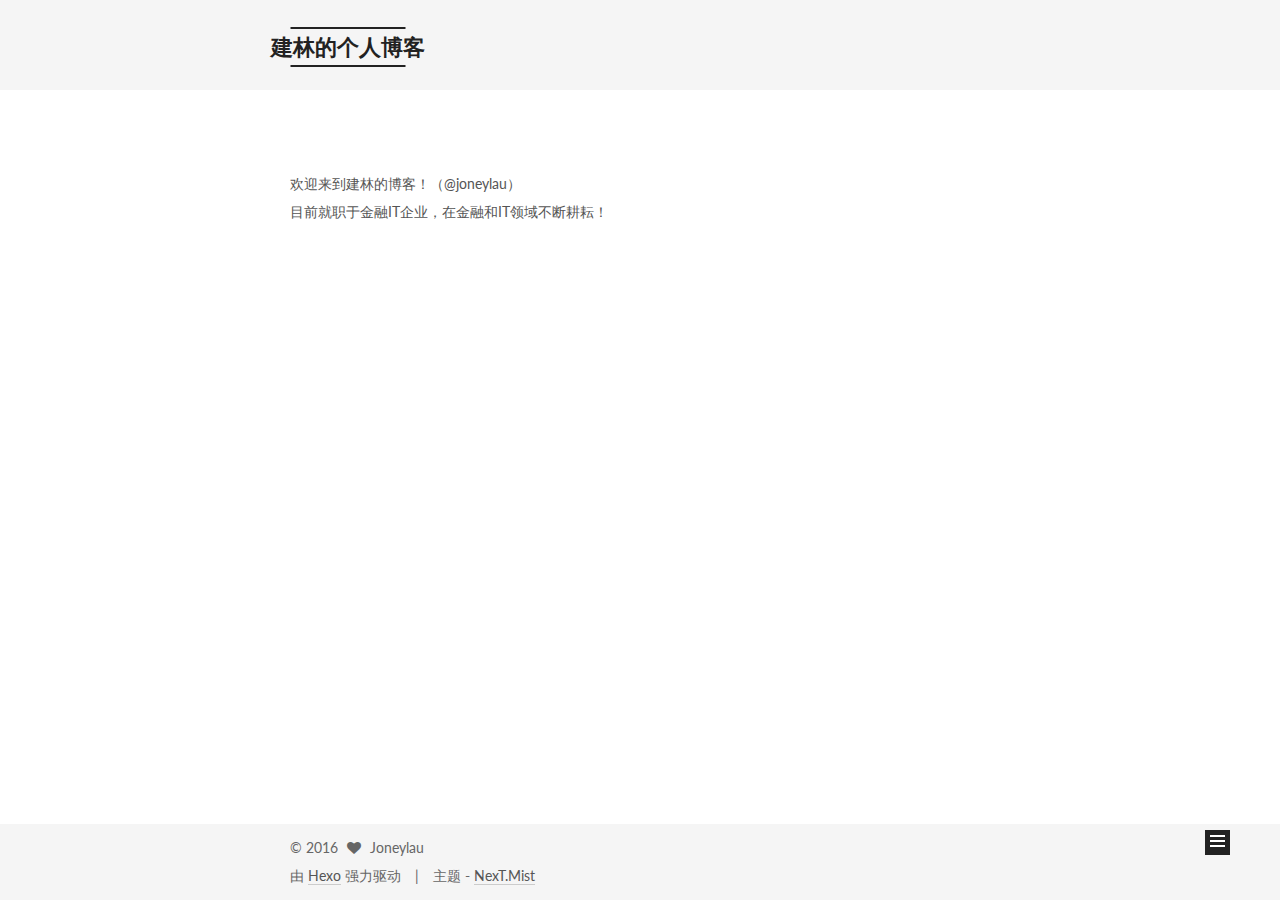
==== about/index.html @ 037830a8 "Site updated: 2016-03-17 19:48:02" ====
<!doctype html>



  


<html class="theme-next mist use-motion">
<head>
  <meta charset="UTF-8"/>
<meta http-equiv="X-UA-Compatible" content="IE=edge,chrome=1" />
<meta name="viewport" content="width=device-width, initial-scale=1, maximum-scale=1"/>



<meta http-equiv="Cache-Control" content="no-transform" />
<meta http-equiv="Cache-Control" content="no-siteapp" />












  <link href="/vendors/fancybox/source/jquery.fancybox.css?v=2.1.5" rel="stylesheet" type="text/css"/>




  <link href="//fonts.googleapis.com/css?family=Lato:300,400,700,400italic&subset=latin,latin-ext" rel="stylesheet" type="text/css">



<link href="/vendors/font-awesome/css/font-awesome.min.css?v=4.4.0" rel="stylesheet" type="text/css" />

<link href="/css/main.css?v=0.5.0" rel="stylesheet" type="text/css" />


  <meta name="keywords" content="“joneylau, 建林, 生活, 工作, 学习”" />








  <link rel="shortcut icon" type="image/x-icon" href="/favicon.ico?v=0.5.0" />






<meta name="description" content="欢迎来到建林的博客！（@joneylau）目前就职于金融IT企业，在金融和IT领域不断耕耘！">
<meta property="og:type" content="website">
<meta property="og:title" content="关于我">
<meta property="og:url" content="http://yoursite.com/about/index.html">
<meta property="og:site_name" content="建林的个人博客">
<meta property="og:description" content="欢迎来到建林的博客！（@joneylau）目前就职于金融IT企业，在金融和IT领域不断耕耘！">
<meta property="og:updated_time" content="2016-03-17T11:47:09.000Z">
<meta name="twitter:card" content="summary">
<meta name="twitter:title" content="关于我">
<meta name="twitter:description" content="欢迎来到建林的博客！（@joneylau）目前就职于金融IT企业，在金融和IT领域不断耕耘！">



<script type="text/javascript" id="hexo.configuration">
  var NexT = window.NexT || {};
  var CONFIG = {
    scheme: 'Mist',
    sidebar: {"position":"left","display":"post"},
    fancybox: true,
    motion: true,
    duoshuo: {
      userId: 0,
      author: '博主'
    }
  };
</script>

  <title>
  

  
    关于我 | 建林的个人博客
  
</title>
</head>

<body itemscope itemtype="http://schema.org/WebPage" lang="zh-Hans">

  










  
  
    
  

  <div class="container one-collumn sidebar-position-left  ">
    <div class="headband"></div>

    <header id="header" class="header" itemscope itemtype="http://schema.org/WPHeader">
      <div class="header-inner"><div class="site-meta ">
  

  <div class="custom-logo-site-title">
    <a href="/"  class="brand" rel="start">
      <span class="logo-line-before"><i></i></span>
      <span class="site-title">建林的个人博客</span>
      <span class="logo-line-after"><i></i></span>
    </a>
  </div>
  <p class="site-subtitle"></p>
</div>

<div class="site-nav-toggle">
  <button>
    <span class="btn-bar"></span>
    <span class="btn-bar"></span>
    <span class="btn-bar"></span>
  </button>
</div>

<nav class="site-nav">
  

  
    <ul id="menu" class="menu">
      
        
        <li class="menu-item menu-item-home">
          <a href="/" rel="section">
            
              <i class="menu-item-icon fa fa-home fa-fw"></i> <br />
            
            首页
          </a>
        </li>
      
        
        <li class="menu-item menu-item-categories">
          <a href="/categories" rel="section">
            
              <i class="menu-item-icon fa fa-th fa-fw"></i> <br />
            
            分类
          </a>
        </li>
      
        
        <li class="menu-item menu-item-about">
          <a href="/about" rel="section">
            
              <i class="menu-item-icon fa fa-user fa-fw"></i> <br />
            
            关于
          </a>
        </li>
      
        
        <li class="menu-item menu-item-archives">
          <a href="/archives" rel="section">
            
              <i class="menu-item-icon fa fa-archive fa-fw"></i> <br />
            
            归档
          </a>
        </li>
      

      
    </ul>
  

  
</nav>

 </div>
    </header>

    <main id="main" class="main">
      <div class="main-inner">
        <div class="content-wrap">
          <div id="content" class="content">
            

  <div id="posts" class="posts-expand">
    
    
      <p>欢迎来到建林的博客！（@joneylau）<br>目前就职于金融IT企业，在金融和IT领域不断耕耘！</p>

    
  </div>


          </div>
          


          
  <div class="comments" id="comments">
    
      <div class="ds-thread" data-thread-key="about/index.html"
           data-title="关于我" data-url="http://yoursite.com/about/index.html">
      </div>
    
  </div>


        </div>
        
          
  
  <div class="sidebar-toggle">
    <div class="sidebar-toggle-line-wrap">
      <span class="sidebar-toggle-line sidebar-toggle-line-first"></span>
      <span class="sidebar-toggle-line sidebar-toggle-line-middle"></span>
      <span class="sidebar-toggle-line sidebar-toggle-line-last"></span>
    </div>
  </div>

  <aside id="sidebar" class="sidebar">
    <div class="sidebar-inner">

      

      

      <section class="site-overview sidebar-panel  sidebar-panel-active ">
        <div class="site-author motion-element" itemprop="author" itemscope itemtype="http://schema.org/Person">
          <img class="site-author-image" itemprop="image"
               src="/uploads/avatar.png"
               alt="Joneylau" />
          <p class="site-author-name" itemprop="name">Joneylau</p>
          <p class="site-description motion-element" itemprop="description">分享工作，学习，生活！</p>
        </div>
        <nav class="site-state motion-element">
          <div class="site-state-item site-state-posts">
            <a href="/archives">
              <span class="site-state-item-count">1</span>
              <span class="site-state-item-name">日志</span>
            </a>
          </div>

          
            <div class="site-state-item site-state-categories">
              <a href="/categories">
                <span class="site-state-item-count">1</span>
                <span class="site-state-item-name">分类</span>
              </a>
            </div>
          

          

        </nav>

        

        <div class="links-of-author motion-element">
          
            
              <span class="links-of-author-item">
                <a href="https://github.com/joneylau" target="_blank">
                  
                    <i class="fa fa-globe"></i> Github
                  
                </a>
              </span>
            
              <span class="links-of-author-item">
                <a href="https://twitter.com/your-user-name" target="_blank">
                  
                    <i class="fa fa-globe"></i> twitter
                  
                </a>
              </span>
            
              <span class="links-of-author-item">
                <a href="http://weibo.com/joneylau" target="_blank">
                  
                    <i class="fa fa-Weibo"></i> Weibo
                  
                </a>
              </span>
            
          
        </div>

        
        

        
        <div class="links-of-blogroll motion-element">
          
        </div>

      </section>

      

    </div>
  </aside>


        
      </div>
    </main>

    <footer id="footer" class="footer">
      <div class="footer-inner">
        <div class="copyright" >
  
  &copy; 
  <span itemprop="copyrightYear">2016</span>
  <span class="with-love">
    <i class="fa fa-heart"></i>
  </span>
  <span class="author" itemprop="copyrightHolder">Joneylau</span>
</div>

<div class="powered-by">
  由 <a class="theme-link" href="http://hexo.io">Hexo</a> 强力驱动
</div>

<div class="theme-info">
  主题 -
  <a class="theme-link" href="https://github.com/iissnan/hexo-theme-next">
    NexT.Mist
  </a>
</div>



      </div>
    </footer>

    <div class="back-to-top">
      <i class="fa fa-arrow-up"></i>
    </div>
  </div>

  


  




<script type="text/javascript">
  if (Object.prototype.toString.call(window.Promise) !== '[object Function]') {
    window.Promise = null;
  }
</script>


  <script type="text/javascript" src="/vendors/jquery/index.js?v=2.1.3"></script>

  <script type="text/javascript" src="/vendors/fastclick/lib/fastclick.min.js?v=1.0.6"></script>

  <script type="text/javascript" src="/vendors/jquery_lazyload/jquery.lazyload.js?v=1.9.7"></script>

  <script type="text/javascript" src="/vendors/velocity/velocity.min.js"></script>

  <script type="text/javascript" src="/vendors/velocity/velocity.ui.min.js"></script>

  <script type="text/javascript" src="/vendors/fancybox/source/jquery.fancybox.pack.js"></script>


  


  <script type="text/javascript" src="/js/src/utils.js?v=0.5.0"></script>

  <script type="text/javascript" src="/js/src/motion.js?v=0.5.0"></script>



  
  

  

  


  <script type="text/javascript" src="/js/src/bootstrap.js?v=0.5.0"></script>



  

  
    
  

  <script type="text/javascript">
    var duoshuoQuery = {short_name:"joneylau"};
    (function() {
      var ds = document.createElement('script');
      ds.type = 'text/javascript';ds.async = true;
      ds.id = 'duoshuo-script';
      ds.src = (document.location.protocol == 'https:' ? 'https:' : 'http:') + '//static.duoshuo.com/embed.js';
      ds.charset = 'UTF-8';
      (document.getElementsByTagName('head')[0]
      || document.getElementsByTagName('body')[0]).appendChild(ds);
    })();
  </script>

  
    
  





  
  
  

  


</body>
</html>
---- css/main.css ----
/* normalize.css v3.0.2 | MIT License | git.io/normalize */
html {
  font-family: sans-serif; /* 1 */
  -ms-text-size-adjust: 100%; /* 2 */
  -webkit-text-size-adjust: 100%; /* 2 */
}
body {
  margin: 0;
}
article,
aside,
details,
figcaption,
figure,
footer,
header,
hgroup,
main,
menu,
nav,
section,
summary {
  display: block;
}
audio,
canvas,
progress,
video {
  display: inline-block; /* 1 */
  vertical-align: baseline; /* 2 */
}
audio:not([controls]) {
  display: none;
  height: 0;
}
[hidden],
template {
  display: none;
}
a {
  background-color: transparent;
}
a:active,
a:hover {
  outline: 0;
}
abbr[title] {
  border-bottom: 1px dotted;
}
b,
strong {
  font-weight: bold;
}
dfn {
  font-style: italic;
}
h1 {
  font-size: 2em;
  margin: 0.67em 0;
}
mark {
  background: #ff0;
  color: #000;
}
small {
  font-size: 80%;
}
sub,
sup {
  font-size: 75%;
  line-height: 0;
  position: relative;
  vertical-align: baseline;
}
sup {
  top: -0.5em;
}
sub {
  bottom: -0.25em;
}
img {
  border: 0;
}
svg:not(:root) {
  overflow: hidden;
}
figure {
  margin: 1em 40px;
}
hr {
  -moz-box-sizing: content-box;
  box-sizing: content-box;
  height: 0;
}
pre {
  overflow: auto;
}
code,
kbd,
pre,
samp {
  font-family: monospace, monospace;
  font-size: 1em;
}
button,
input,
optgroup,
select,
textarea {
  color: inherit; /* 1 */
  font: inherit; /* 2 */
  margin: 0; /* 3 */
}
button {
  overflow: visible;
}
button,
select {
  text-transform: none;
}
button,
html input[type="button"],
input[type="reset"],
input[type="submit"] {
  -webkit-appearance: button; /* 2 */
  cursor: pointer; /* 3 */
}
button[disabled],
html input[disabled] {
  cursor: default;
}
button::-moz-focus-inner,
input::-moz-focus-inner {
  border: 0;
  padding: 0;
}
input {
  line-height: normal;
}
input[type="checkbox"],
input[type="radio"] {
  box-sizing: border-box; /* 1 */
  padding: 0; /* 2 */
}
input[type="number"]::-webkit-inner-spin-button,
input[type="number"]::-webkit-outer-spin-button {
  height: auto;
}
input[type="search"] {
  -webkit-appearance: textfield; /* 1 */
  -moz-box-sizing: content-box;
  -webkit-box-sizing: content-box; /* 2 */
  box-sizing: content-box;
}
input[type="search"]::-webkit-search-cancel-button,
input[type="search"]::-webkit-search-decoration {
  -webkit-appearance: none;
}
fieldset {
  border: 1px solid #c0c0c0;
  margin: 0 2px;
  padding: 0.35em 0.625em 0.75em;
}
legend {
  border: 0; /* 1 */
  padding: 0; /* 2 */
}
textarea {
  overflow: auto;
}
optgroup {
  font-weight: bold;
}
table {
  border-collapse: collapse;
  border-spacing: 0;
}
td,
th {
  padding: 0;
}
::selection {
  background: #262a30;
  color: #fff;
}
body {
  position: relative;
  font-family: Lato, "PingFang SC", "Microsoft YaHei", sans-serif;
  font-size: 14px;
  line-height: 2;
  color: #555;
  background: #fff;
}
@media (max-width: 767px) {
  body {
    padding-right: 0 !important;
  }
}
@media (min-width: 768px) and (max-width: 991px) {
  body {
    padding-right: 0 !important;
  }
}
@media (min-width: 1600px) {
  body {
    font-size: 16px;
  }
}
h1,
h2,
h3,
h4,
h5,
h6 {
  margin: 0;
  padding: 0;
  font-weight: bold;
  line-height: 1.5;
  font-family: Lato, "PingFang SC", "Microsoft YaHei", sans-serif;
}
h2,
h3,
h4,
h5,
h6 {
  margin: 20px 0 15px;
}
h1 {
  font-size: 24px;
}
@media (max-width: 767px) {
  h1 {
    font-size: 20px;
  }
}
h2 {
  font-size: 22px;
}
@media (max-width: 767px) {
  h2 {
    font-size: 18px;
  }
}
h3 {
  font-size: 20px;
}
@media (max-width: 767px) {
  h3 {
    font-size: 16px;
  }
}
h4 {
  font-size: 18px;
}
@media (max-width: 767px) {
  h4 {
    font-size: 14px;
  }
}
h5 {
  font-size: 16px;
}
@media (max-width: 767px) {
  h5 {
    font-size: 12px;
  }
}
h6 {
  font-size: 14px;
}
@media (max-width: 767px) {
  h6 {
    font-size: 10px;
  }
}
p {
  margin: 0 0 25px 0;
}
a {
  color: #555;
  text-decoration: none;
  border-bottom: 1px solid #999;
  word-wrap: break-word;
}
a:hover {
  color: #222;
  border-bottom-color: #222;
}
ul {
  list-style: none;
}
blockquote {
  margin: 0;
  padding: 0;
}
img {
  display: block;
  margin: auto;
  max-width: 100%;
  height: auto;
}
hr {
  margin: 40px 0;
  height: 3px;
  border: none;
  background-color: #ddd;
  background-image: repeating-linear-gradient(-45deg, #fff, #fff 4px, transparent 4px, transparent 8px);
}
blockquote {
  padding: 0 15px;
  color: #666;
  border-left: 4px solid #ddd;
}
blockquote cite::before {
  content: "-";
  padding: 0 5px;
}
dt {
  font-weight: 700;
}
dd {
  margin: 0;
  padding: 0;
}
.text-left {
  text-align: left;
}
.text-center {
  text-align: center;
}
.text-right {
  text-align: right;
}
.text-justify {
  text-align: justify;
}
.text-nowrap {
  white-space: nowrap;
}
.text-lowercase {
  text-transform: lowercase;
}
.text-uppercase {
  text-transform: uppercase;
}
.text-capitalize {
  text-transform: capitalize;
}
.center-block {
  display: block;
  margin-left: auto;
  margin-right: auto;
}
.clearfix:before,
.clearfix:after {
  content: " ";
  display: table;
}
.clearfix:after {
  clear: both;
}
.pullquote {
  width: 45%;
}
.pullquote.left {
  float: left;
  margin-left: 5px;
  margin-right: 10px;
}
.pullquote.right {
  float: right;
  margin-left: 10px;
  margin-right: 5px;
}
.highlight table,
.gist table {
  width: auto;
}
.highlight table td,
.gist table td {
  border: none;
}
.highlight a,
.gist a {
  color: #222 !important;
  text-decoration: none !important;
}
.affix.affix.affix {
  position: fixed;
}
.translation {
  margin-top: -20px;
  font-size: 14px;
  color: #999;
}
.use-motion .motion-element {
  opacity: 0;
}
#local-search-input {
  padding: 3px;
  border: none;
  text-indent: 14px;
  border-radius: 0;
  width: 140px;
  outline: none;
  border-bottom: 1px solid #999;
  background: inherit;
  opacity: 0.5;
}
#local-search-input:focus {
  opacity: 1;
}
.search-icon {
  position: absolute;
  top: 9px;
}
table {
  margin: 20px 0;
  width: 100%;
  border-collapse: collapse;
  border-spacing: 0;
  border: 1px solid #ddd;
  font-size: 14px;
  table-layout: fixed;
  word-wrap: break-word;
}
table>tbody>tr:nth-of-type(odd) {
  background-color: #f9f9f9;
}
table>tbody>tr:hover {
  background-color: #f5f5f5;
}
caption,
th,
td {
  padding: 8px;
  text-align: left;
  vertical-align: middle;
  font-weight: normal;
}
th,
td {
  border-bottom: 3px solid #ddd;
  border-right: 1px solid #eee;
}
th {
  padding-bottom: 10px;
  font-weight: 700;
}
td {
  border-bottom-width: 1px;
}
html,
body {
  height: 100%;
}
.container {
  position: relative;
  min-height: 100%;
}
.header-inner {
  margin: 0 auto;
  padding: 100px 0 70px;
  width: 700px;
}
@media (min-width: 1600px) {
  .container .header-inner {
    width: 900px;
  }
}
.main {
  padding-bottom: 150px;
}
.main-inner {
  margin: 0 auto;
  width: 700px;
}
@media (min-width: 1600px) {
  .container .main-inner {
    width: 900px;
  }
}
.footer {
  position: absolute;
  left: 0;
  bottom: 0;
  width: 100%;
  min-height: 50px;
}
.footer-inner {
  box-sizing: border-box;
  margin: 20px auto;
  width: 700px;
}
@media (min-width: 1600px) {
  .container .footer-inner {
    width: 900px;
  }
}
pre,
.highlight {
  background: #f7f7f7;
  margin: 20px 0;
  padding: 15px;
  overflow: auto;
  font-size: 13px;
  color: #4d4d4c;
  line-height: 1.6;
}
.highlight .gutter pre {
  color: #666;
}
pre,
code {
  font-family: "Input Mono", "PT Mono", Consolas, Monaco, Menlo, monospace;
}
code {
  word-break: break-all;
  background: #eee;
  text-shadow: 0 1px #fff;
  padding: 0 0.3em;
}
pre code {
  background: none;
  text-shadow: none;
  padding: 0;
}
.highlight pre {
  border: none;
  margin: 0;
  padding: 1px;
}
.highlight table {
  margin: 0;
  width: auto;
  border: none;
}
.highlight td {
  border: none;
  padding: 0;
}
.highlight figcaption {
  font-size: 0.85em;
  color: #8e908c;
  line-height: 1em;
  margin-bottom: 1em;
}
.highlight figcaption:before,
.highlight figcaption:after {
  content: " ";
  display: table;
}
.highlight figcaption:after {
  clear: both;
}
.highlight figcaption a {
  float: right;
}
.highlight .gutter pre {
  text-align: right;
  padding-right: 20px;
}
.highlight .line {
  height: 20px;
}
pre .comment {
  color: #8e908c;
}
pre .variable,
pre .attribute,
pre .tag,
pre .regexp,
pre .ruby .constant,
pre .xml .tag .title,
pre .xml .pi,
pre .xml .doctype,
pre .html .doctype,
pre .css .id,
pre .css .class,
pre .css .pseudo {
  color: #c82829;
}
pre .number,
pre .preprocessor,
pre .built_in,
pre .literal,
pre .params,
pre .constant,
pre .command {
  color: #f5871f;
}
pre .ruby .class .title,
pre .css .rules .attribute {
  color: #718c00;
}
pre .string,
pre .value,
pre .inheritance,
pre .header,
pre .ruby .symbol,
pre .xml .cdata,
pre .special,
pre .number,
pre .formula {
  color: #718c00;
}
pre .title,
pre .css .hexcolor {
  color: #3e999f;
}
pre .function,
pre .python .decorator,
pre .python .title,
pre .ruby .function .title,
pre .ruby .title .keyword,
pre .perl .sub,
pre .javascript .title,
pre .coffeescript .title {
  color: #4271ae;
}
pre .keyword,
pre .javascript .function {
  color: #8959a8;
}
.full-image.full-image.full-image {
  border: none;
  max-width: 100%;
  width: auto;
  margin: 20px auto;
}
@media (min-width: 992px) {
  .full-image.full-image.full-image {
    max-width: none;
    width: 126%;
    margin: 0 -13%;
  }
}
.blockquote-center,
.page-home .post-type-quote blockquote,
.page-post-detail .post-type-quote blockquote {
  position: relative;
  margin: 40px 0;
  padding: 0;
  border-left: none;
  text-align: center;
}
.blockquote-center::before,
.page-home .post-type-quote blockquote::before,
.page-post-detail .post-type-quote blockquote::before,
.blockquote-center::after,
.page-home .post-type-quote blockquote::after,
.page-post-detail .post-type-quote blockquote::after {
  position: absolute;
  content: ' ';
  display: block;
  width: 100%;
  height: 24px;
  opacity: 0.2;
  background-repeat: no-repeat;
  background-position: 0 -6px;
  background-size: 22px 22px;
}
.blockquote-center::before,
.page-home .post-type-quote blockquote::before,
.page-post-detail .post-type-quote blockquote::before {
  top: -20px;
  background-image: url("../images/quote-l.svg");
  border-top: 1px solid #ccc;
}
.blockquote-center::after,
.page-home .post-type-quote blockquote::after,
.page-post-detail .post-type-quote blockquote::after {
  bottom: -20px;
  background-image: url("../images/quote-r.svg");
  border-bottom: 1px solid #ccc;
  background-position: 100% 8px;
}
.blockquote-center p,
.page-home .post-type-quote blockquote p,
.page-post-detail .post-type-quote blockquote p,
.blockquote-center div,
.page-home .post-type-quote blockquote div,
.page-post-detail .post-type-quote blockquote div {
  text-align: center;
}
.post .post-body .group-picture img {
  box-sizing: border-box;
  padding: 0 3px;
  border: none;
}
.post .group-picture-row {
  overflow: hidden;
  margin-top: 6px;
}
.post .group-picture-row:first-child {
  margin-top: 0;
}
.post .group-picture-column {
  float: left;
}
.page-post-detail .post-body .group-picture-column {
  float: none;
  margin-top: 10px;
  width: auto !important;
}
.page-post-detail .post-body .group-picture-column img {
  margin: 0 auto;
}
.page-archive .group-picture-container {
  overflow: hidden;
}
.page-archive .group-picture-row {
  float: left;
}
.page-archive .group-picture-row:first-child {
  margin-top: 6px;
}
.page-archive .group-picture-column {
  max-width: 150px;
  max-height: 150px;
}
.btn {
  display: inline-block;
  padding: 0 20px;
  font-size: 14px;
  color: #fff;
  background: #222;
  border: 2px solid #222;
  text-decoration: none;
  border-radius: 0;
  transition-property: background-color;
  transition-duration: 0.2s;
  transition-timing-function: ease-in-out;
  transition-delay: 0s;
}
.btn:hover,
.post-more-link .btn:hover {
  border-color: #222;
  color: #222;
  background: #fff;
}
.btn-bar {
  display: block;
  width: 22px;
  height: 2px;
  background: #555;
  border-radius: 1px;
}
.btn-bar+.btn-bar {
  margin-top: 4px;
}
.pagination {
  margin: 120px 0 40px;
  text-align: center;
  border-top: 1px solid #eee;
}
.page-number-basic,
.pagination .prev,
.pagination .next,
.pagination .page-number,
.pagination .space {
  display: inline-block;
  position: relative;
  top: -1px;
  margin: 0 10px;
  padding: 0 10px;
  line-height: 30px;
}
@media (max-width: 767px) {
  .page-number-basic,
  .pagination .prev,
  .pagination .next,
  .pagination .page-number,
  .pagination .space {
    margin: 0 5px;
  }
}
.pagination .prev,
.pagination .next,
.pagination .page-number {
  border-bottom: 0;
  border-top: 1px solid #eee;
  transition-property: border-color;
  transition-duration: 0.2s;
  transition-timing-function: ease-in-out;
  transition-delay: 0s;
}
.pagination .prev:hover,
.pagination .next:hover,
.pagination .page-number:hover {
  border-top-color: #222;
}
.pagination .space {
  padding: 0;
  margin: 0;
}
.pagination .prev {
  margin-left: 0;
}
.pagination .next {
  margin-right: 0;
}
.pagination .page-number.current {
  color: #fff;
  background: #ccc;
  border-top-color: #ccc;
}
@media (max-width: 767px) {
  .pagination {
    border-top: none;
  }
  .pagination .prev,
  .pagination .next,
  .pagination .page-number {
    margin-bottom: 10px;
    border-top: 0;
    border-bottom: 1px solid #eee;
  }
  .pagination .prev:hover,
  .pagination .next:hover,
  .pagination .page-number:hover {
    border-bottom-color: #222;
  }
}
.comments {
  margin: 60px 20px 0;
}
.tag-cloud {
  text-align: center;
}
.tag-cloud a {
  display: inline-block;
  margin: 10px;
}
.back-to-top {
  box-sizing: border-box;
  position: fixed;
  bottom: -100px;
  right: 50px;
  z-index: 1050;
  padding: 0 6px;
  width: 25px;
  background: #222;
  font-size: 12px;
  opacity: 1;
  color: #fff;
  cursor: pointer;
  text-align: center;
  -webkit-transform: translateZ(0);
  transition-property: bottom;
  transition-duration: 0.2s;
  transition-timing-function: ease-in-out;
  transition-delay: 0s;
}
@media (max-width: 767px) {
  .back-to-top {
    display: none;
  }
}
@media (min-width: 768px) and (max-width: 991px) {
  .back-to-top {
    display: none;
  }
}
.back-to-top.back-to-top-on {
  bottom: 19px;
}
.header {
  background: #fff;
}
.header-inner {
  position: relative;
}
.headband {
  height: 3px;
  background: #222;
}
.site-meta {
  margin: 0;
  text-align: left;
}
@media (max-width: 767px) {
  .site-meta {
    text-align: center;
  }
}
.brand {
  position: relative;
  display: inline-block;
  padding: 0 40px;
  color: #222;
  background: #222;
  border-bottom: none;
  font-family: Lato, "PingFang SC", "Microsoft YaHei", sans-serif;
}
.brand:hover {
  color: #222;
}
.logo {
  display: inline-block;
  margin-right: 5px;
  line-height: 36px;
  vertical-align: top;
}
.site-title {
  display: inline-block;
  vertical-align: top;
  line-height: 36px;
  font-size: 20px;
  font-weight: normal;
}
.site-subtitle {
  margin-top: 10px;
  font-size: 13px;
  color: #999;
}
.use-motion .brand {
  opacity: 0;
}
.use-motion .logo,
.use-motion .site-title,
.use-motion .site-subtitle {
  opacity: 0;
  position: relative;
  top: -10px;
}
.site-nav-toggle {
  display: none;
  position: absolute;
  top: 10px;
  left: 10px;
}
@media (max-width: 767px) {
  .site-nav-toggle {
    display: block;
  }
}
.site-nav-toggle button {
  margin-top: 2px;
  padding: 9px 10px;
  background: transparent;
  border: none;
}
@media (max-width: 767px) {
  .site-nav {
    display: none;
    margin: 0 -10px;
    padding: 0 10px;
    clear: both;
    border-top: 1px solid #ddd;
  }
}
@media (min-width: 768px) and (max-width: 991px) {
  .site-nav {
    display: block !important;
  }
}
@media (min-width: 992px) {
  .site-nav {
    display: block !important;
  }
}
.menu {
  margin-top: 20px;
  padding-left: 0;
  text-align: center;
}
.menu .menu-item {
  display: inline-block;
  margin: 0 10px;
}
@media screen and (max-width: 767px) {
  .menu .menu-item {
    margin-top: 10px;
  }
}
.menu .menu-item a {
  display: block;
  font-size: 13px;
  text-transform: capitalize;
  line-height: inherit;
  border-bottom: 1px solid transparent;
  transition-property: border-color;
  transition-duration: 0.2s;
  transition-timing-function: ease-in-out;
  transition-delay: 0s;
}
.menu .menu-item a:hover {
  border-bottom-color: #222;
}
.menu .menu-item .fa {
  margin-right: 5px;
}
.use-motion .menu-item {
  opacity: 0;
}
@media (max-width: 767px) {
  .post-body {
    word-break: break-all;
  }
}
.post-body .fancybox img {
  display: block !important;
  margin: 0 auto;
  cursor: pointer;
  cursor: zoom-in;
  cursor: -webkit-zoom-in;
}
.post-body .image-caption,
.post-body .figure .caption {
  margin: 10px auto 15px;
  text-align: center;
  font-size: 14px;
  color: #999;
  font-weight: bold;
  line-height: 1;
}
.post-sticky-flag {
  display: inline-block;
  font-size: 16px;
  -ms-transform: rotate(30deg);
  transform: rotate(30deg);
}
.posts-expand {
  padding-top: 40px;
}
@media (max-width: 767px) {
  .posts-expand {
    margin: 0 20px;
  }
  .post-body pre,
  .post-body .highlight {
    padding: 10px;
  }
  .post-body pre .gutter pre,
  .post-body .highlight .gutter pre {
    padding-right: 10px;
  }
}
@media (min-width: 992px) {
  .posts-expand .post-body {
    text-align: justify;
  }
}
.posts-expand .post-body h2,
.posts-expand .post-body h3,
.posts-expand .post-body h4,
.posts-expand .post-body h5,
.posts-expand .post-body h6 {
  padding-top: 10px;
}
.posts-expand .post-body h2 .header-anchor,
.posts-expand .post-body h3 .header-anchor,
.posts-expand .post-body h4 .header-anchor,
.posts-expand .post-body h5 .header-anchor,
.posts-expand .post-body h6 .header-anchor {
  float: right;
  margin-left: 10px;
  color: #ccc;
  border-bottom-style: none;
  visibility: hidden;
}
.posts-expand .post-body h2 .header-anchor:hover,
.posts-expand .post-body h3 .header-anchor:hover,
.posts-expand .post-body h4 .header-anchor:hover,
.posts-expand .post-body h5 .header-anchor:hover,
.posts-expand .post-body h6 .header-anchor:hover {
  color: inherit;
}
.posts-expand .post-body h2:hover .header-anchor,
.posts-expand .post-body h3:hover .header-anchor,
.posts-expand .post-body h4:hover .header-anchor,
.posts-expand .post-body h5:hover .header-anchor,
.posts-expand .post-body h6:hover .header-anchor {
  visibility: visible;
}
.posts-expand .post-body ul li {
  list-style: circle;
}
.posts-expand .post-body img {
  box-sizing: border-box;
  margin: auto;
  padding: 3px;
  border: 1px solid #ddd;
}
.posts-expand .fancybox img {
  margin: 0 auto;
}
@media (max-width: 767px) {
  .posts-collapse {
    margin: 0 20px;
  }
  .posts-collapse .post-title,
  .posts-collapse .post-meta {
    display: block;
    width: auto;
    text-align: left;
  }
}
.posts-collapse {
  margin-left: 0;
}
@media (max-width: 767px) {
  .posts-collapse {
    margin: 0 20px;
  }
}
.posts-collapse .collection-title {
  position: relative;
  margin: 60px 0;
}
.posts-collapse .collection-title h2 {
  margin-left: 20px;
}
.posts-collapse .collection-title small {
  color: #bbb;
}
.posts-collapse .collection-title::before {
  content: " ";
  position: absolute;
  left: 0;
  top: 50%;
  margin-left: -4px;
  margin-top: -4px;
  width: 8px;
  height: 8px;
  background: #bbb;
  border-radius: 50%;
}
.posts-collapse .post {
  margin: 30px 0;
}
.posts-collapse .post-header {
  position: relative;
  transition-duration: 0.2s;
  transition-timing-function: ease-in-out;
  transition-delay: 0s;
  transition-property: border;
  border-bottom: 1px dashed #ccc;
}
.posts-collapse .post-header::before {
  content: " ";
  position: absolute;
  left: 0;
  top: 12px;
  width: 6px;
  height: 6px;
  margin-left: -4px;
  background: #bbb;
  border-radius: 50%;
  border: 1px solid #fff;
  transition-duration: 0.2s;
  transition-timing-function: ease-in-out;
  transition-delay: 0s;
  transition-property: background;
}
.posts-collapse .post-header:hover {
  border-bottom-color: #666;
}
.posts-collapse .post-header:hover::before {
  background: #222;
}
.posts-collapse .post-meta {
  position: absolute;
  font-size: 12px;
  left: 20px;
  top: 5px;
}
.posts-collapse .post-comments-count {
  display: none;
}
.posts-collapse .post-title {
  margin-left: 60px;
  font-size: 16px;
  font-weight: normal;
  font-family: Lato, "PingFang SC", "Microsoft YaHei", sans-serif;
  line-height: inherit;
}
.posts-collapse .post-title::after {
  margin-left: 3px;
  opacity: 0.6;
}
.posts-collapse .post-title a {
  color: #666;
  border-bottom: none;
}
.page-home .post-type-quote .post-header,
.page-post-detail .post-type-quote .post-header,
.page-home .post-type-quote .post-tags,
.page-post-detail .post-type-quote .post-tags {
  display: none;
}
.posts-expand .post-title {
  font-size: 26px;
  text-align: center;
  word-break: break-word;
}
@media (max-width: 767px) {
  .posts-expand .post-title {
    font-size: 22px;
  }
}
.posts-expand .post-title-link {
  display: inline-block;
  position: relative;
  color: #555;
  border-bottom: none;
  line-height: 1.2;
  vertical-align: top;
}
.posts-expand .post-title-link::before {
  content: "";
  position: absolute;
  width: 100%;
  height: 2px;
  bottom: 0;
  left: 0;
  background-color: #000;
  visibility: hidden;
  transform: scaleX(0);
  transition-duration: 0.2s;
  transition-timing-function: ease-in-out;
  transition-delay: 0s;
}
.posts-expand .post-title-link:hover::before {
  visibility: visible;
  transform: scaleX(1);
}
.posts-expand .post-title-link .fa {
  font-size: 16px;
}
.posts-expand .post-meta {
  margin: 3px 0 60px 0;
  color: #999;
  font-size: 12px;
  text-align: center;
}
.posts-expand .post-meta .post-category-list {
  display: inline-block;
  margin: 0;
  padding: 3px;
}
.posts-expand .post-meta .post-category-list-link {
  color: #999;
}
.post-meta-item-icon {
  display: none;
  margin-right: 3px;
}
@media (min-width: 768px) and (max-width: 991px) {
  .post-meta-item-icon {
    display: inline-block;
  }
}
@media (max-width: 767px) {
  .post-meta-item-icon {
    display: inline-block;
  }
}
@media (min-width: 768px) and (max-width: 991px) {
  .post-meta-item-text {
    display: none;
  }
}
@media (max-width: 767px) {
  .post-meta-item-text {
    display: none;
  }
}
@media (max-width: 767px) {
  .posts-expand .post-comments-count {
    display: none;
  }
}
.post-more-link {
  margin-top: 50px;
}
.post-more-link .btn {
  color: #555;
  font-size: 14px;
  background: transparent;
  border-radius: 0;
  line-height: 2;
}
.posts-expand .post-tags {
  margin-top: 40px;
  text-align: center;
}
.posts-expand .post-tags a {
  display: inline-block;
  margin-right: 10px;
  font-size: 13px;
}
.post-nav {
  overflow: hidden;
  margin-top: 60px;
  padding: 10px;
  white-space: nowrap;
  border-top: 1px solid #eee;
}
.post-nav-item {
  display: inline-block;
  width: 50%;
  white-space: normal;
}
.post-nav-item a {
  position: relative;
  display: inline-block;
  line-height: 25px;
  font-size: 14px;
  color: #555;
  border-bottom: none;
}
.post-nav-item a:hover {
  color: #222;
  border-bottom: none;
}
.post-nav-item a:active {
  top: 2px;
}
.post-nav-item a i {
  font-size: 12px;
}
.post-nav-prev {
  text-align: right;
}
.posts-expand .post-eof {
  display: block;
  margin: 80px auto 60px;
  width: 8%;
  height: 1px;
  background: #ccc;
  text-align: center;
}
.post:last-child .post-eof.post-eof.post-eof {
  display: none;
}
.post-gallery {
  display: table;
  table-layout: fixed;
  width: 100%;
  border-collapse: separate;
}
.post-gallery-row {
  display: table-row;
}
.post-gallery .post-gallery-img {
  display: table-cell;
  text-align: center;
  vertical-align: middle;
  border: none;
}
.post-gallery .post-gallery-img img {
  max-width: 100%;
  max-height: 100%;
  border: none;
}
.fancybox-close,
.fancybox-close:hover {
  border: none;
}
.sidebar {
  width: 0;
  position: fixed;
  right: 0;
  top: 0;
  bottom: 0;
  z-index: 1040;
  box-shadow: inset 0 2px 6px #000;
  background: #222;
  -webkit-transform: translateZ(0);
}
.sidebar a {
  color: #999;
  border-bottom-color: #555;
}
.sidebar a:hover {
  color: #eee;
}
@media (min-width: 768px) and (max-width: 991px) {
  .sidebar {
    display: none !important;
  }
}
@media (max-width: 767px) {
  .sidebar {
    display: none !important;
  }
}
.sidebar-inner {
  position: relative;
  padding: 20px 10px;
  color: #999;
  text-align: center;
}
.sidebar-toggle {
  position: fixed;
  right: 50px;
  bottom: 45px;
  width: 15px;
  height: 15px;
  padding: 5px;
  background: #222;
  line-height: 0;
  z-index: 1050;
  cursor: pointer;
  -webkit-transform: translateZ(0);
}
@media (min-width: 768px) and (max-width: 991px) {
  .sidebar-toggle {
    display: none;
  }
}
@media (max-width: 767px) {
  .sidebar-toggle {
    display: none;
  }
}
.sidebar-toggle-line {
  position: relative;
  display: inline-block;
  vertical-align: top;
  height: 2px;
  width: 100%;
  background: #fff;
  margin-top: 3px;
}
.sidebar-toggle-line:first-child {
  margin-top: 0;
}
.site-author-image {
  display: block;
  margin: 0 auto;
  max-width: 96px;
  height: auto;
  border: 2px solid #333;
  padding: 2px;
}
.site-author-name {
  margin: 5px 0 0;
  color: #f5f5f5;
}
.site-description {
  margin-top: 5px;
  font-size: 14px;
  color: #555;
}
.site-state {
  overflow: hidden;
  line-height: 1.4;
  white-space: nowrap;
}
.site-state-item {
  display: inline-block;
  padding: 0 15px;
  border-left: 1px solid #333;
}
.site-state-item:first-child {
  border-left: none;
}
.site-state-item a {
  border-bottom: none;
}
.site-state-item-count {
  display: block;
  text-align: center;
  color: inherit;
  font-weight: 600;
  font-size: 18px;
}
.site-state-item-name {
  font-size: 13px;
  color: inherit;
}
.feed-link {
  margin-top: 20px;
}
.feed-link a {
  display: inline-block;
  padding: 0 15px;
  color: #fc6423;
  border: 1px solid #fc6423;
  border-radius: 4px;
}
.feed-link a i {
  color: #fc6423;
  font-size: 14px;
}
.feed-link a:hover {
  color: #fff;
  background: #fc6423;
}
.feed-link a:hover i {
  color: #fff;
}
.links-of-author {
  margin-top: 20px;
}
.links-of-author a {
  display: inline-block;
  vertical-align: middle;
  margin-right: 10px;
  margin-bottom: 10px;
  border-bottom-color: #555;
  font-size: 13px;
}
.links-of-author a:before {
  display: inline-block;
  vertical-align: middle;
  margin-right: 3px;
  content: " ";
  width: 4px;
  height: 4px;
  border-radius: 50%;
  background: #c7c87c;
}
.links-of-blogroll {
  font-size: 13px;
}
.links-of-blogroll-title {
  margin-top: 20px;
  font-size: 14px;
  font-weight: 600;
}
.links-of-blogroll-list {
  margin: 0;
  padding: 0;
}
.links-of-blogroll-item {
  padding: 2px 10px;
}
.sidebar-nav {
  margin: 0 0 20px;
  padding-left: 0;
}
.sidebar-nav li {
  display: inline-block;
  cursor: pointer;
  border-bottom: 1px solid transparent;
  font-size: 14px;
  color: #555;
}
.sidebar-nav li:hover {
  color: #f5f5f5;
}
.page-post-detail .sidebar-nav-toc {
  padding: 0 5px;
}
.page-post-detail .sidebar-nav-overview {
  margin-left: 10px;
}
.sidebar-nav .sidebar-nav-active {
  color: #87daff;
  border-bottom-color: #87daff;
}
.sidebar-nav .sidebar-nav-active:hover {
  color: #87daff;
}
.sidebar-panel {
  display: none;
}
.sidebar-panel-active {
  display: block;
}
.post-toc {
  overflow: hidden;
  position: relative;
}
.post-toc-empty {
  font-size: 14px;
  color: #666;
}
.post-toc ol {
  overflow: auto;
  margin: 0;
  padding: 0 10px 10px;
  text-align: left;
  list-style: none;
  font-size: 14px;
}
.post-toc ol a {
  color: #999;
}
.post-toc ol a:hover {
  color: #ccc;
}
.post-toc .nav .nav-child {
  display: none;
}
.post-toc .nav .active > .nav-child {
  display: block;
}
.post-toc .nav .active-current > .nav-child {
  display: block;
}
.post-toc .nav .active-current > .nav-child > .nav-item {
  display: block;
}
.post-toc .nav .active > a {
  color: #ccc;
}
.post-toc .nav .active-current > a {
  color: #87daff;
}
.post-toc .nav .active-current > a:hover {
  color: #87daff;
}
.post-toc-indicator {
  height: 20px;
  text-align: center;
  color: #fff;
  font-size: 14px;
}
.post-toc-indicator-top {
  opacity: 0;
  margin-top: 10px;
}
.post-toc-indicator-bottom {
  position: absolute;
  width: 100%;
}
.footer {
  font-size: 14px;
  color: #999;
}
.footer img {
  border: none;
}
.footer-inner {
  text-align: center;
}
.with-love {
  display: inline-block;
  margin: 0 5px;
}
.powered-by,
.theme-info {
  display: inline-block;
}
.powered-by {
  margin-right: 10px;
}
.powered-by::after {
  content: "|";
  padding-left: 10px;
}
.cc-license {
  margin-top: 10px;
  text-align: center;
}
.cc-license .cc-opacity {
  opacity: 0.7;
  border-bottom: none;
}
.cc-license .cc-opacity:hover {
  opacity: 0.9;
}
.cc-license img {
  display: inline-block;
}
.theme-next #ds-thread #ds-reset {
  color: #555;
}
.theme-next #ds-thread #ds-reset .ds-replybox {
  margin-bottom: 30px;
}
.theme-next #ds-thread #ds-reset .ds-replybox .ds-avatar,
.theme-next #ds-reset .ds-avatar img {
  box-shadow: none;
}
.theme-next #ds-thread #ds-reset .ds-textarea-wrapper {
  border-color: #c7d4e1;
  background: none;
  border-top-right-radius: 3px;
  border-top-left-radius: 3px;
}
.theme-next #ds-thread #ds-reset .ds-textarea-wrapper textarea {
  height: 60px;
}
.theme-next #ds-reset .ds-rounded-top {
  border-radius: 0;
}
.theme-next #ds-thread #ds-reset .ds-post-toolbar {
  box-sizing: border-box;
  border: 1px solid #c7d4e1;
  background: #f6f8fa;
}
.theme-next #ds-thread #ds-reset .ds-post-options {
  height: 40px;
  border: none;
  background: none;
}
.theme-next #ds-thread #ds-reset .ds-toolbar-buttons {
  top: 11px;
}
.theme-next #ds-thread #ds-reset .ds-sync {
  top: 5px;
}
.theme-next #ds-thread #ds-reset .ds-post-button {
  top: 4px;
  right: 5px;
  width: 90px;
  height: 30px;
  border: 1px solid #c5ced7;
  border-radius: 3px;
  background-image: linear-gradient(#fbfbfc, #f5f7f9);
  color: #60676d;
}
.theme-next #ds-thread #ds-reset .ds-post-button:hover {
  background-position: 0 -30px;
  color: #60676d;
}
.theme-next #ds-thread #ds-reset .ds-comments-info {
  padding: 10px 0;
}
.theme-next #ds-thread #ds-reset .ds-sort {
  display: none;
}
.theme-next #ds-thread #ds-reset li.ds-tab a.ds-current {
  border: none;
  background: #f6f8fa;
  color: #60676d;
}
.theme-next #ds-thread #ds-reset li.ds-tab a.ds-current:hover {
  background-color: #e9f0f7;
  color: #60676d;
}
.theme-next #ds-thread #ds-reset li.ds-tab a {
  border-radius: 2px;
  padding: 5px;
}
.theme-next #ds-thread #ds-reset .ds-login-buttons p {
  color: #999;
  line-height: 36px;
}
.theme-next #ds-thread #ds-reset .ds-login-buttons .ds-service-list li {
  height: 28px;
}
.theme-next #ds-thread #ds-reset .ds-service-list a {
  background: none;
  padding: 5px;
  border: 1px solid;
  border-radius: 3px;
  text-align: center;
}
.theme-next #ds-thread #ds-reset .ds-service-list a:hover {
  color: #fff;
  background: #666;
}
.theme-next #ds-thread #ds-reset .ds-service-list .ds-weibo {
  color: #fc9b00;
  border-color: #fc9b00;
}
.theme-next #ds-thread #ds-reset .ds-service-list .ds-weibo:hover {
  background: #fc9b00;
}
.theme-next #ds-thread #ds-reset .ds-service-list .ds-qq {
  color: #60a3ec;
  border-color: #60a3ec;
}
.theme-next #ds-thread #ds-reset .ds-service-list .ds-qq:hover {
  background: #60a3ec;
}
.theme-next #ds-thread #ds-reset .ds-service-list .ds-renren {
  color: #2e7ac4;
  border-color: #2e7ac4;
}
.theme-next #ds-thread #ds-reset .ds-service-list .ds-renren:hover {
  background: #2e7ac4;
}
.theme-next #ds-thread #ds-reset .ds-service-list .ds-douban {
  color: #37994c;
  border-color: #37994c;
}
.theme-next #ds-thread #ds-reset .ds-service-list .ds-douban:hover {
  background: #37994c;
}
.theme-next #ds-thread #ds-reset .ds-service-list .ds-kaixin {
  color: #fef20d;
  border-color: #fef20d;
}
.theme-next #ds-thread #ds-reset .ds-service-list .ds-kaixin:hover {
  background: #fef20d;
}
.theme-next #ds-thread #ds-reset .ds-service-list .ds-netease {
  color: #f00;
  border-color: #f00;
}
.theme-next #ds-thread #ds-reset .ds-service-list .ds-netease:hover {
  background: #f00;
}
.theme-next #ds-thread #ds-reset .ds-service-list .ds-sohu {
  color: #ffcb05;
  border-color: #ffcb05;
}
.theme-next #ds-thread #ds-reset .ds-service-list .ds-sohu:hover {
  background: #ffcb05;
}
.theme-next #ds-thread #ds-reset .ds-service-list .ds-baidu {
  color: #2831e0;
  border-color: #2831e0;
}
.theme-next #ds-thread #ds-reset .ds-service-list .ds-baidu:hover {
  background: #2831e0;
}
.theme-next #ds-thread #ds-reset .ds-service-list .ds-google {
  color: #166bec;
  border-color: #166bec;
}
.theme-next #ds-thread #ds-reset .ds-service-list .ds-google:hover {
  background: #166bec;
}
.theme-next #ds-thread #ds-reset .ds-service-list .ds-weixin {
  color: #00ce0d;
  border-color: #00ce0d;
}
.theme-next #ds-thread #ds-reset .ds-service-list .ds-weixin:hover {
  background: #00ce0d;
}
.theme-next #ds-thread #ds-reset .ds-service-list .ds-more-services {
  border: none;
}
.theme-next #ds-thread #ds-reset .ds-service-list .ds-more-services:hover {
  background: none;
}
.theme-next #ds-reset .duoshuo-ua-admin {
  display: inline-block;
  color: #f00;
}
.theme-next #ds-reset .duoshuo-ua-platform,
.theme-next #ds-reset .duoshuo-ua-browser {
  color: #ccc;
}
.theme-next #ds-reset .duoshuo-ua-platform .fa,
.theme-next #ds-reset .duoshuo-ua-browser .fa {
  display: inline-block;
  margin-right: 3px;
}
.theme-next #ds-reset .duoshuo-ua-separator {
  display: inline-block;
  margin-left: 5px;
}
.theme-next .this_ua {
  background-color: #ccc !important;
  border-radius: 4px;
  padding: 0 5px !important;
  margin: 1px 1px !important;
  border: 1px solid #bbb !important;
  color: #fff;
  display: inline-block !important;
}
.theme-next .this_ua.admin {
  background-color: #d9534f !important;
  border-color: #d9534f !important;
}
.theme-next .this_ua.platform.iOS,
.theme-next .this_ua.platform.Mac,
.theme-next .this_ua.platform.Windows {
  background-color: #39b3d7 !important;
  border-color: #46b8da !important;
}
.theme-next .this_ua.platform.Linux {
  background-color: #3a3a3a !important;
  border-color: #1f1f1f !important;
}
.theme-next .this_ua.platform.Android {
  background-color: #00c47d !important;
  border-color: #01b171 !important;
}
.theme-next .this_ua.browser.Mobile,
.theme-next .this_ua.browser.Chrome {
  background-color: #5cb85c !important;
  border-color: #4cae4c !important;
}
.theme-next .this_ua.browser.Firefox {
  background-color: #f0ad4e !important;
  border-color: #eea236 !important;
}
.theme-next .this_ua.browser.Maxthon,
.theme-next .this_ua.browser.IE {
  background-color: #428bca !important;
  border-color: #357ebd !important;
}
.theme-next .this_ua.browser.baidu,
.theme-next .this_ua.browser.UCBrowser,
.theme-next .this_ua.browser.Opera {
  background-color: #d9534f !important;
  border-color: #d43f3a !important;
}
.theme-next .this_ua.browser.Android,
.theme-next .this_ua.browser.QQBrowser {
  background-color: #78ace9 !important;
  border-color: #4cae4c !important;
}
.post-spread {
  margin-top: 20px;
  text-align: center;
}
.jiathis_style {
  display: inline-block;
}
.jiathis_style a {
  border: none;
}
.post-spread {
  margin-top: 20px;
  text-align: center;
}
.bdshare-slide-button-box a {
  border: none;
}
.bdsharebuttonbox {
  display: inline-block;
}
.bdsharebuttonbox a {
  border: none;
}
ul.search-result-list {
  padding-left: 0px;
  margin: 0px 5px 0px 8px;
}
p.search-result {
  border-bottom: 1px dashed #ccc;
  padding: 5px 0;
}
a.search-result-title {
  font-weight: bold;
}
a.search-result {
  border-bottom: transparent;
  display: block;
  white-space: nowrap;
  overflow: hidden;
  text-overflow: ellipsis;
}
.search-keyword {
  border-bottom: 1px dashed #4088b8;
  font-weight: bold;
}
#local-search-result {
  height: 90%;
  overflow: auto;
}
.popup {
  display: none;
  position: fixed;
  top: 10%;
  left: 50%;
  width: 700px;
  height: 80%;
  margin-left: -350px;
  padding: 3px 0 0 10px;
  background: #fff;
  color: #333;
  z-index: 9999;
  border-radius: 5px;
}
@media (max-width: 767px) {
  .popup {
    padding: 3px;
    top: 0;
    left: 0;
    margin: 0;
    width: 100%;
    height: 100%;
    border-radius: 0px;
  }
}
.popoverlay {
  position: fixed;
  width: 100%;
  height: 100%;
  top: 0px;
  left: 0px;
  z-index: 2080;
  background-color: rgba(0,0,0,0.3);
}
#local-search-input {
  margin-bottom: 10px;
  width: 50%;
}
.popup-btn-close {
  position: absolute;
  top: 6px;
  right: 14px;
  color: #4ebd79;
  font-size: 14px;
  font-weight: bold;
  text-transform: uppercase;
  cursor: pointer;
}
#no-result {
  position: absolute;
  left: 44%;
  top: 42%;
  color: #ccc;
}
.use-motion .post {
  opacity: 0;
}
.page-archive .archive-page-counter {
  position: relative;
  top: 3px;
  left: 20px;
}
@media (max-width: 767px) {
  .page-archive .archive-page-counter {
    top: 5px;
  }
}
.page-archive .posts-collapse {
  position: relative;
  z-index: 1010;
}
.page-archive .posts-collapse::after {
  top: 20px;
  left: 0;
  margin-left: -2px;
  width: 4px;
  height: 100%;
  background: #f5f5f5;
  z-index: -1;
}
.page-archive .posts-collapse .archive-move-on {
  position: absolute;
  top: 11px;
  left: 0;
  margin-left: -6px;
  width: 10px;
  height: 10px;
  opacity: 0.5;
  background: #555;
  border: 1px solid #fff;
  border-radius: 50%;
}
.page-archive .posts-collapse::before,
.page-archive .posts-collapse::after {
  content: " ";
  position: absolute;
}
.category-all-page .category-all-title {
  text-align: center;
}
.category-all-page .category-all {
  margin-top: 20px;
}
.category-all-page .category-list {
  margin: 0;
  padding: 0;
  list-style: none;
}
.category-all-page .category-list-item {
  margin: 5px 10px;
}
.category-all-page .category-list-count {
  color: #bbb;
}
.category-all-page .category-list-count:before {
  display: inline;
  content: " (";
}
.category-all-page .category-list-count:after {
  display: inline;
  content: ") ";
}
.category-all-page .category-list-child {
  padding-left: 10px;
}
.page-post-detail .sidebar-toggle-line {
  background: #87daff;
}
.page-post-detail .comments {
  overflow: hidden;
}
h1,
h2,
h3,
h4,
h5,
h6 {
  margin: 20px 0 10px;
}
p {
  margin: 0 0 25px 0;
}
a {
  border-bottom-color: #ccc;
}
hr {
  margin: 20px 0;
  height: 2px;
}
.main-inner {
  margin-top: 80px;
}
.header {
  background: #f5f5f5;
}
.header-inner {
  padding: 25px 0 20px;
}
.header-inner:before,
.header-inner:after {
  content: " ";
  display: table;
}
.header-inner:after {
  clear: both;
}
@media (max-width: 767px) {
  .header-inner {
    width: auto;
    margin-bottom: 50px;
    padding: 10px;
  }
}
.site-meta {
  float: left;
  margin-left: -20px;
  line-height: normal;
}
@media (max-width: 767px) {
  .site-meta {
    margin-left: 10px;
  }
}
.site-meta .brand {
  padding: 2px 1px;
  background: none;
}
@media (max-width: 767px) {
  .site-meta .brand {
    display: block;
  }
}
.site-meta .logo {
  display: none;
}
.site-meta .site-title {
  font-size: 22px;
  font-weight: bolder;
}
@media (max-width: 767px) {
  .site-meta .site-title {
    line-height: 34px;
  }
}
.logo-line-before,
.logo-line-after {
  display: block;
  overflow: hidden;
  margin: 0 auto;
  width: 75%;
}
@media (max-width: 767px) {
  .logo-line-before,
  .logo-line-after {
    display: none;
  }
}
.logo-line-before i,
.logo-line-after i {
  position: relative;
  display: block;
  height: 2px;
  background: #222;
}
@media (max-width: 767px) {
  .logo-line-before i,
  .logo-line-after i {
    height: 3px;
  }
}
.use-motion .logo-line-before i {
  left: -100%;
}
.use-motion .logo-line-after i {
  right: -100%;
}
.site-subtitle {
  display: none;
}
.site-nav-toggle {
  position: static;
  float: right;
}
.menu {
  float: right;
  margin: 8px 0 0 0;
}
@media (max-width: 767px) {
  .menu {
    margin: 20px 0 0 0;
    padding: 0;
  }
}
.menu br {
  display: none;
}
.menu .menu-item {
  margin: 0;
}
@media (max-width: 767px) {
  .menu .menu-item {
    display: block;
  }
}
.menu .menu-item a {
  padding: 0 10px;
  background: none;
  border: none;
  border-radius: 2px;
  transition-property: background;
}
@media (max-width: 767px) {
  .menu .menu-item a {
    text-align: left;
  }
}
.menu .menu-item a:hover {
  background: #e1e1e1;
}
.menu a::before {
  display: none;
}
@media (max-width: 767px) {
  .menu a::before {
    display: block;
  }
}
@media (max-width: 767px) {
  .menu {
    float: none;
  }
}
.site-search form {
  display: none;
}
.posts-expand {
  padding-top: 0;
}
.posts-expand .post-title,
.posts-expand .post-meta {
  text-align: left;
}
@media (max-width: 767px) {
  .posts-expand .post-title,
  .posts-expand .post-meta {
    text-align: center;
  }
}
.posts-expand .post-eof {
  display: none;
}
.posts-expand .post {
  margin-top: 120px;
}
.posts-expand .post:first-child {
  margin-top: 0;
}
.posts-expand .post-meta {
  margin-top: 5px;
  margin-bottom: 20px;
}
.posts-expand .post-title {
  position: relative;
  font-size: 26px;
  font-weight: 400;
}
@media (max-width: 767px) {
  .posts-expand .post-title {
    font-size: 20px;
  }
}
@media (min-width: 1600px) {
  .posts-expand .post-title {
    font-size: 26px;
  }
}
.posts-expand .post-title:hover:before {
  background: #222;
}
.posts-expand .post-body img {
  margin: 0;
}
.posts-expand .post-tags {
  text-align: left;
}
.posts-expand .post-tags a {
  padding: 1px 5px;
  background: #f5f5f5;
  border-bottom: none;
}
.posts-expand .post-tags a:hover {
  background: #ccc;
}
.posts-expand .post-nav {
  margin-top: 40px;
}
.post-more-link {
  margin-top: 20px;
  text-align: left;
}
.post-more-link a {
  padding: 0;
  font-size: 14px;
  color: #666;
  background: none;
  border: none;
  border-bottom: 2px solid #666;
  transition-property: border;
}
@media (max-width: 767px) {
  .post-more-link a {
    font-size: 12px;
  }
}
@media (min-width: 1600px) {
  .post-more-link a {
    font-size: 16px;
  }
}
.post-more-link a:hover {
  border-bottom-color: #222;
}
.btn {
  padding: 0 10px;
  border-width: 2px;
  border-radius: 0;
}
.headband {
  display: none;
}
.site-search {
  position: relative;
  float: right;
  margin-top: 5px;
  padding-top: 3px;
}
@media (max-width: 767px) {
  .site-search {
    float: none;
    padding: 0 10px;
  }
}
@media (max-width: 767px) {
  .container .main-inner {
    width: auto;
  }
}
.page-post-detail .post-title,
.page-post-detail .post-meta {
  text-align: center;
}
.page-post-detail .post-title:before {
  display: none;
}
.page-post-detail .post-meta {
  margin-bottom: 60px;
}
.pagination {
  margin: 120px 0 0;
  text-align: left;
}
@media (max-width: 767px) {
  .pagination {
    margin: 80px 10px 0;
    text-align: center;
  }
}
.footer {
  margin-top: 80px;
  padding: 10px 0;
  background: #f5f5f5;
  color: #666;
}
.footer-inner {
  margin: 0 auto;
  text-align: left;
}
@media (max-width: 767px) {
  .footer-inner {
    width: auto;
    text-align: center;
  }
}
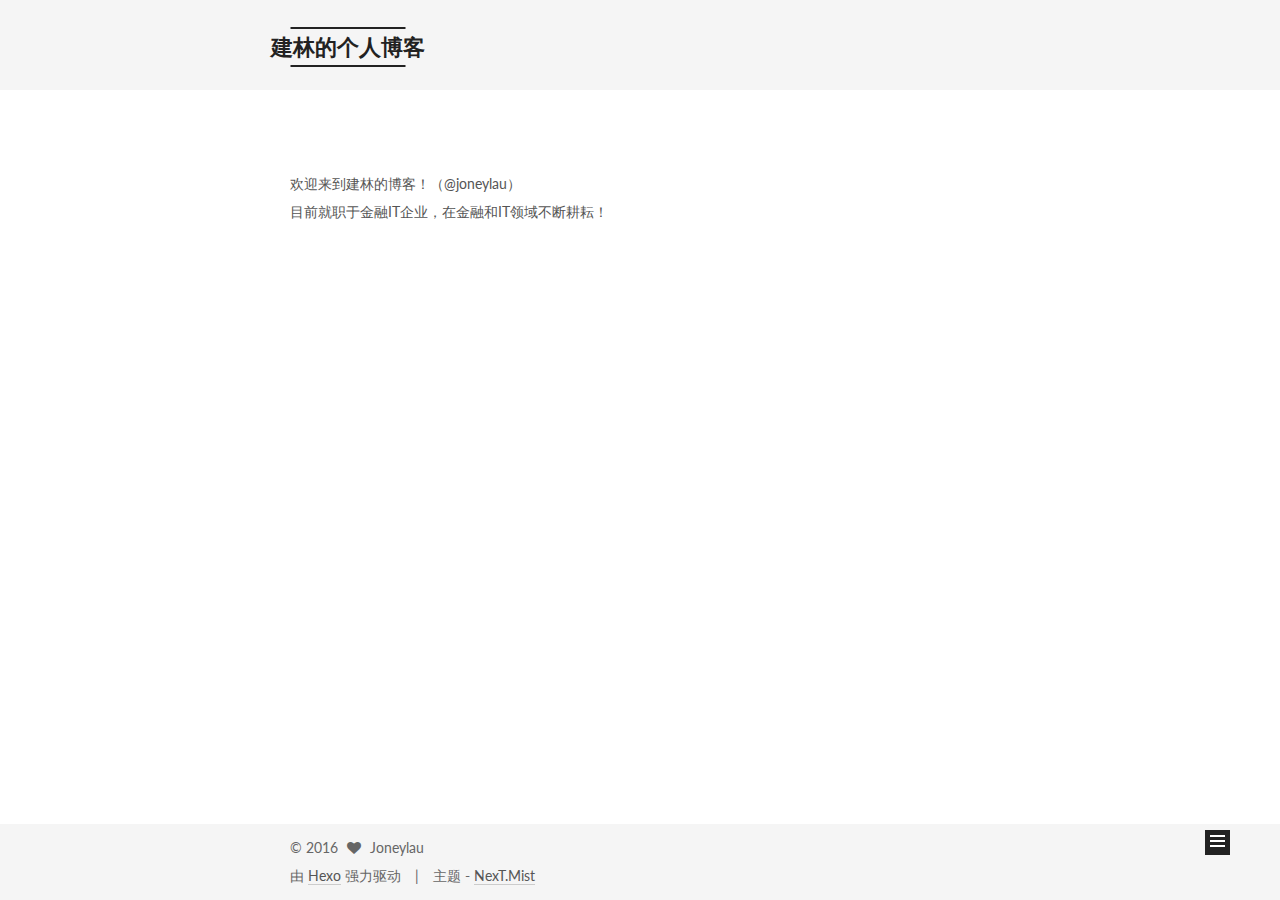
==== commit ebb0f70c: "Site updated: 2016-03-17 23:09:36" ====
--- a/about/index.html
+++ b/about/index.html
@@ -100,6 +100,15 @@
 
 
 
+
+  <script type="text/javascript">
+    (function() {
+      var hm = document.createElement("script");
+      hm.src = "//tajs.qq.com/stats?sId=55056306";
+      var s = document.getElementsByTagName("script")[0];
+      s.parentNode.insertBefore(hm, s);
+    })();
+  </script>
 
 
 
@@ -434,6 +443,30 @@
   
   
   
+  <script type="text/x-mathjax-config">
+    MathJax.Hub.Config({
+      tex2jax: {
+        inlineMath: [ ['$','$'], ["\\(","\\)"]  ],
+        processEscapes: true,
+        skipTags: ['script', 'noscript', 'style', 'textarea', 'pre', 'code']
+      }
+    });
+  </script>
+
+  <script type="text/x-mathjax-config">
+    MathJax.Hub.Queue(function() {
+      var all = MathJax.Hub.getAllJax(), i;
+      for (i=0; i < all.length; i += 1) {
+        all[i].SourceElement().parentNode.className += ' has-jax';
+      }
+    });
+  </script>
+
+  
+    <script type="text/javascript" src="http://cdn.staticfile.org/mathjax/2.4.0/MathJax.js"></script>
+    <script type="text/javascript" src="http://cdn.staticfile.org/mathjax/2.4.0/config/TeX-AMS-MML_HTMLorMML.js"></script>
+  
+
 
   
 
--- a/css/main.css
+++ b/css/main.css
@@ -1512,7 +1512,7 @@
   width: 4px;
   height: 4px;
   border-radius: 50%;
-  background: #c7c87c;
+  background: #002074;
 }
 .links-of-blogroll {
   font-size: 13px;
